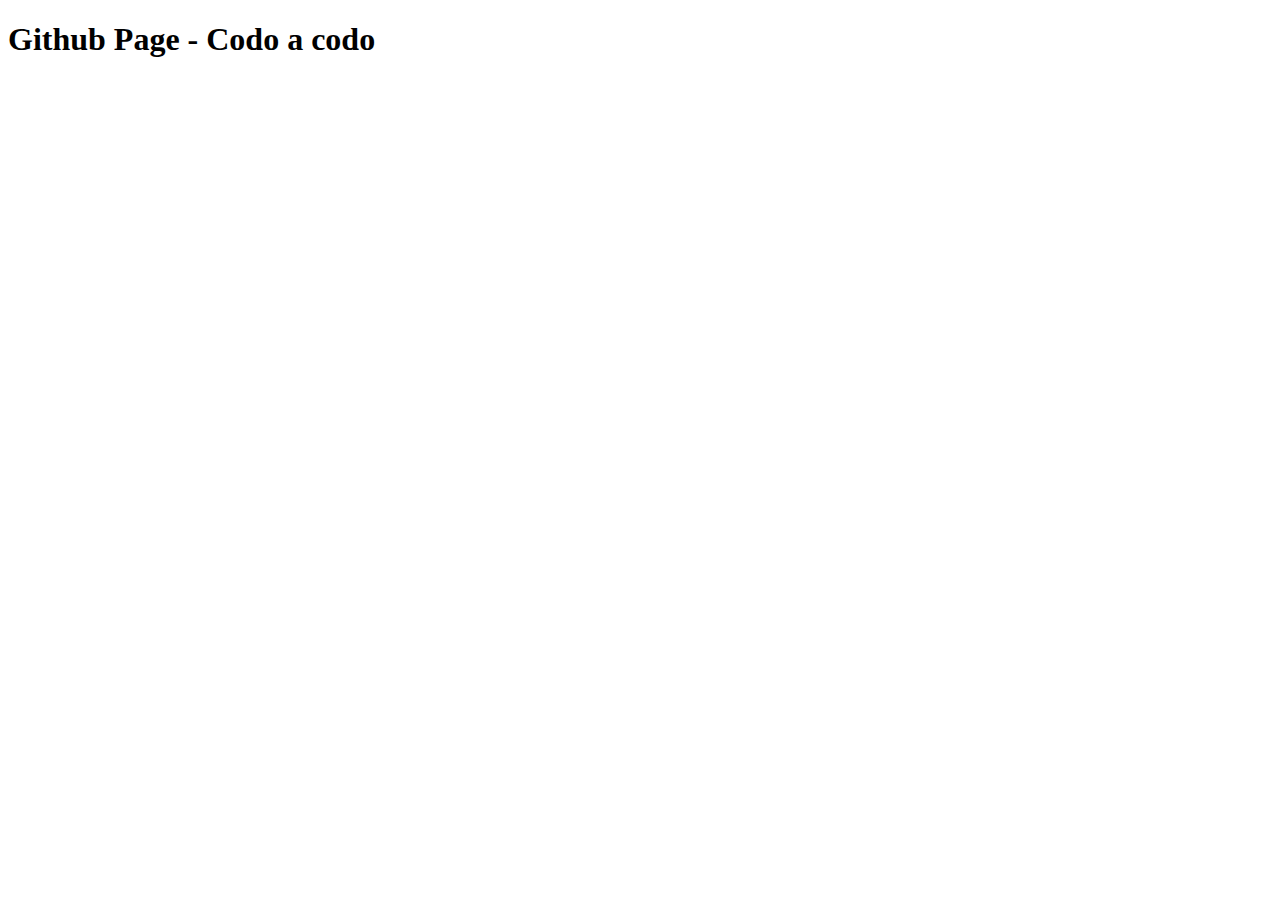
==== index.html @ 0249ead6 "add index.html to github page" ====
<!DOCTYPE html>
<html lang="en">
<head>
    <meta charset="UTF-8">
    <meta http-equiv="X-UA-Compatible" content="IE=edge">
    <meta name="viewport" content="width=device-width, initial-scale=1.0">
    <title>Clase8</title>
</head>
<body>
    <main>
        <section>
            <h1>
                Github Page - Codo a codo
            </h1>
        </section>
    </main>
</body>
</html>
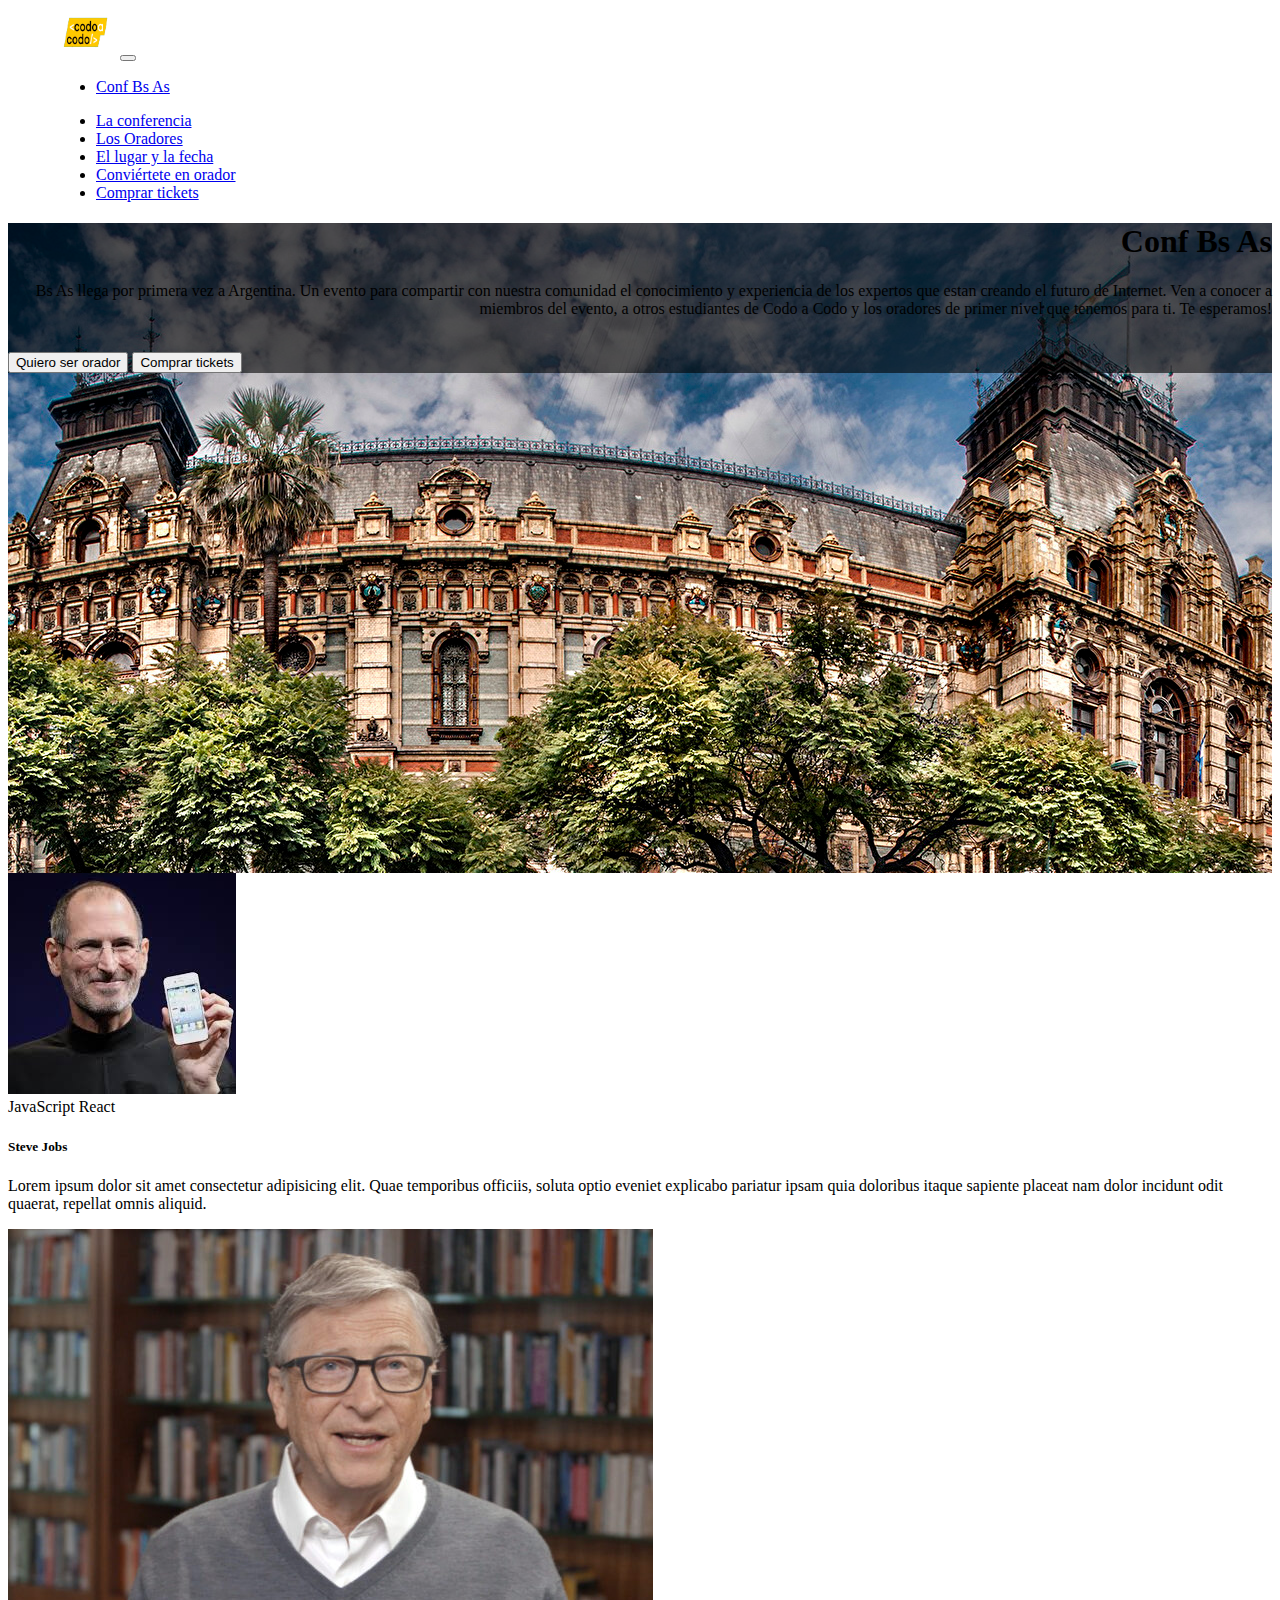
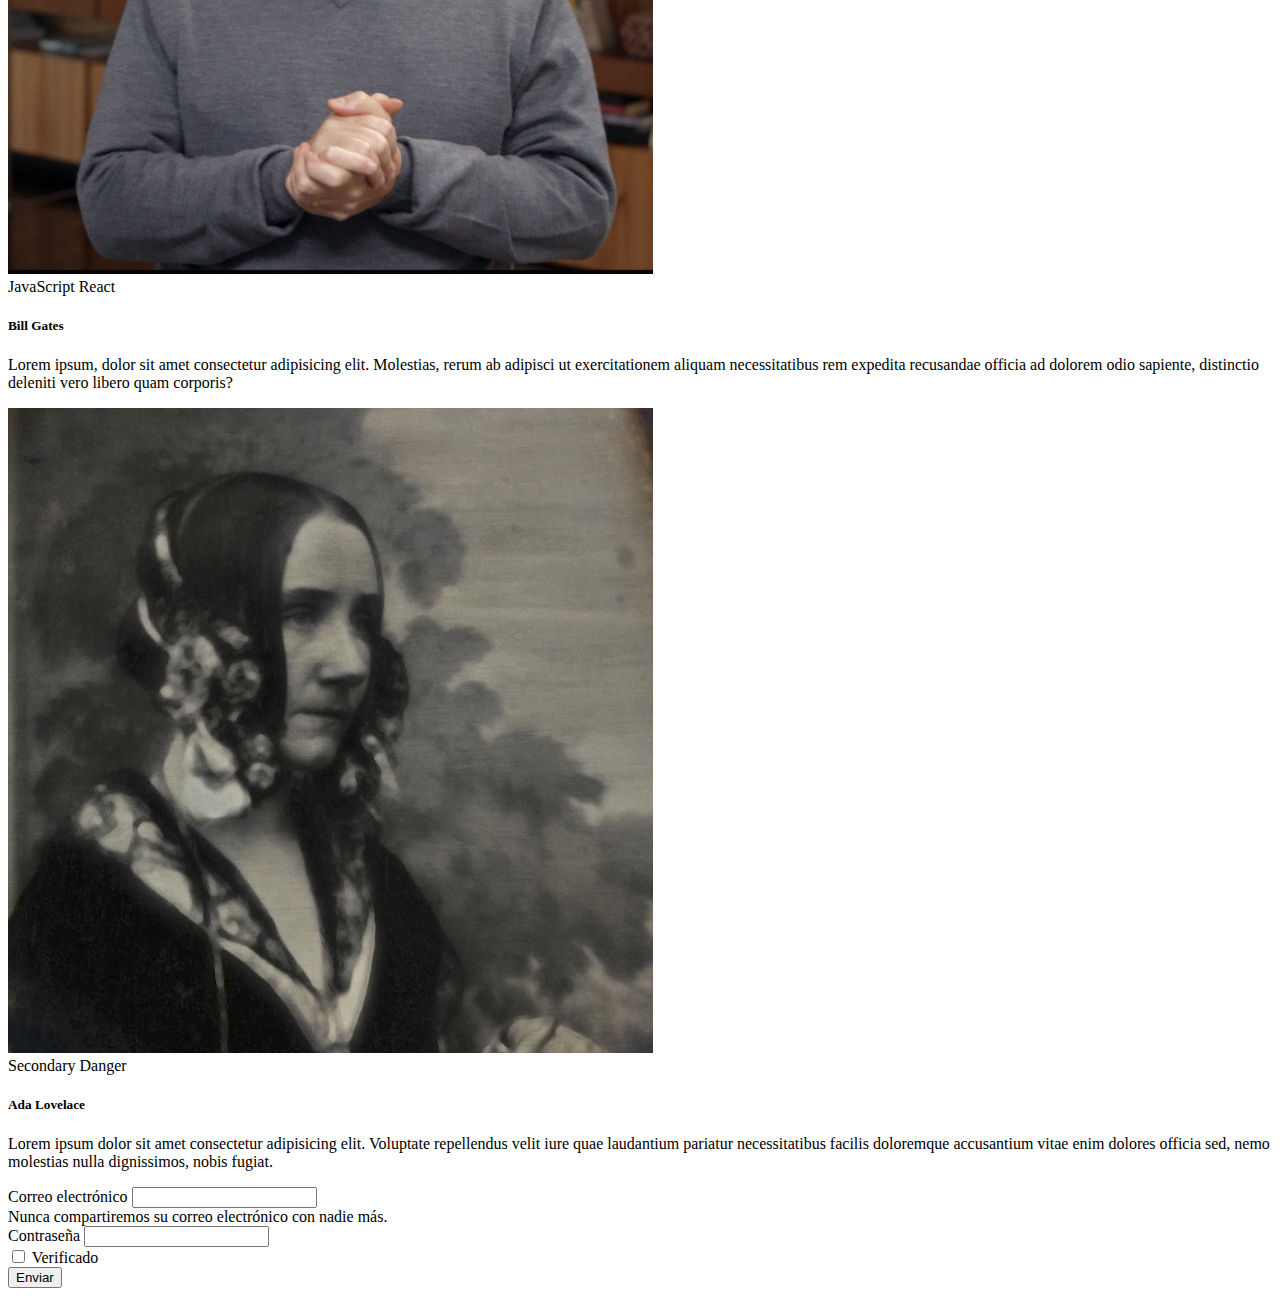
==== commit 284ebc44: "add tp integrador" ====
--- a/index.html
+++ b/index.html
@@ -4,15 +4,123 @@
     <meta charset="UTF-8">
     <meta http-equiv="X-UA-Compatible" content="IE=edge">
     <meta name="viewport" content="width=device-width, initial-scale=1.0">
-    <title>Clase8</title>
+    <title>Trabajo Practico Integrador</title>
+    <link href="https://cdn.jsdelivr.net/npm/bootstrap@5.0.2/dist/css/bootstrap.min.css" rel="stylesheet" integrity="sha384-EVSTQN3/azprG1Anm3QDgpJLIm9Nao0Yz1ztcQTwFspd3yD65VohhpuuCOmLASjC" crossorigin="anonymous">
+    <link rel="stylesheet" href="styles.css">
 </head>
 <body>
+    <header>
+        <nav class="navbar navbar-expand-lg navbar-light bg-light">
+            <div class="container-fluid">
+              <a class="navbar-brand" href="#"><img src="./codoacodo.png" alt="" width="60" height="50"></a>
+              <button class="navbar-toggler" type="button" data-bs-toggle="collapse" data-bs-target="#navbarSupportedContent" aria-controls="navbarSupportedContent" aria-expanded="false" aria-label="Toggle navigation">
+                <span class="navbar-toggler-icon"></span>
+              </button>
+              <div class="collapse navbar-collapse" id="navbarSupportedContent">
+                <ul class="navbar-nav me-auto mb-2 mb-lg-0">
+                    <li class="nav-item">
+                        <a class="nav-link" href="#">Conf Bs As</a>
+                      </li>                         
+                </ul> 
+                <ul class="navbar-nav ml-auto mb-2 mb-lg-0">
+                    <li class="nav-item">
+                        <a class="nav-link" href="#">La conferencia</a>
+                      </li>                
+                  <li class="nav-item">
+                    <a class="nav-link" href="#">Los Oradores</a>
+                  </li>                
+                  <li class="nav-item">
+                    <a class="nav-link" href="#">El lugar y la fecha</a>
+                  </li>    
+                  <li class="nav-item">
+                    <a class="nav-link" href="#">Conviértete en orador</a>
+                  </li> 
+                </li>    
+                <li class="nav-item">
+                  <a class="nav-link" href="#">Comprar tickets</a>
+                </li> 
+                </ul>                             
+              </div>
+            </div>
+          </nav>
+    </header>
     <main>
+        <section class="conteiner">
+        <div class="d-flex justify-content-center align-items-center" style="background-image: url(./ba1.jpg); width: 100%; height: 650px;">
+            <div class="mask" style="background-color: rgba(0,0,0,0.6);">
+        <div class="col-6">
+        </div>
+        <div class="col-6" style="text-align:right">
+            <h1 class="text-white mb-0">Conf Bs As</a></h1>
+            <p class="text-white mb-0">Bs As llega por primera vez a Argentina. Un evento para compartir con nuestra comunidad el conocimiento y experiencia de los expertos que estan creando el futuro de Internet. Ven a conocer a miembros del evento, a otros estudiantes de Codo a Codo y los oradores de primer nivel que tenemos para ti. Te esperamos!</p> 
+        </div>
+        <br>
+        <div class="buttons">
+            <button type="button" class="btn btn-outline-light btn-lg">Quiero ser orador</button>
+            <button type="button" class="btn btn-success btn-lg"><a id="tickets">Comprar tickets</a></button>
+        </div>
+      </section>
+        <section class="container">
+            <div class="row">
+                <div class="card-group container-fluid g-0">
+                    <div class="card"> 
+                        <div class="col-sm-4">                      
+                        <img src="./steve.jpg" class="card-img-top">
+                            <div class="card-body">
+                                <span class="badge bg-warning text-dark">JavaScript</span>
+                                <span class="badge bg-success">React</span>
+                                <h5 class="card-title">Steve Jobs</h5>
+                                <p class="card-text">Lorem ipsum dolor sit amet consectetur adipisicing elit. Quae temporibus officiis, soluta optio eveniet explicabo pariatur ipsam quia doloribus itaque sapiente placeat nam dolor incidunt odit quaerat, repellat omnis aliquid.</p>
+                                
+                            </div>
+                        </div> 
+                    </div>
+                           
+                    <div class="card">
+                        <div class="col-sm-4">
+                        <img src="./bill.jpg" class="card-img-top" alt="...">
+                            <div class="card-body">
+                                <span class="badge bg-warning text-dark">JavaScript</span>
+                                <span class="badge bg-success">React</span>
+                                <h5 class="card-title">Bill Gates</h5>
+                                <p class="card-text">Lorem ipsum, dolor sit amet consectetur adipisicing elit. Molestias, rerum ab adipisci ut exercitationem aliquam necessitatibus rem expedita recusandae officia ad dolorem odio sapiente, distinctio deleniti vero libero quam corporis?</p>
+                                
+                            </div>
+                        </div>
+                    </div>
+                    <div class="card">
+                        <div class="col-sm-4">
+                        <img src="./ada.jpeg" class="card-img-top" alt="...">
+                            <div class="card-body">
+                                <span class="badge bg-secondary">Secondary</span>
+                                <span class="badge bg-danger">Danger</span>
+                                <h5 class="card-title">Ada Lovelace</h5>
+                                <p class="card-text">Lorem ipsum dolor sit amet consectetur adipisicing elit. Voluptate repellendus velit iure quae laudantium pariatur necessitatibus facilis doloremque accusantium vitae enim dolores officia sed, nemo molestias nulla dignissimos, nobis fugiat.</p>
+                                
+                            </div>
+                        </div>
+                    </div>
+                </div>  
+        </section>
         <section>
-            <h1>
-                Github Page - Codo a codo
-            </h1>
+            <form>
+                <div class="container">
+                    <div class="mb-3">
+                    <label for="exampleInputEmail1" class="form-label">Correo electrónico</label>
+                    <input type="email" class="form-control" id="exampleInputEmail1" aria-describedby="emailHelp">
+                    <div id="emailHelp" class="form-text">Nunca compartiremos su correo electrónico con nadie más.</div>
+                    </div>
+                    <div class="mb-3">
+                    <label for="exampleInputPassword1" class="form-label">Contraseña</label>
+                    <input type="password" class="form-control" id="exampleInputPassword1">
+                    </div>
+                    <div class="mb-3 form-check">
+                    <input type="checkbox" class="form-check-input" id="exampleCheck1">
+                    <label class="form-check-label" for="exampleCheck1">Verificado</label>
+                    </div>
+                    <button type="submit" class="btn btn-primary">Enviar</button>
+                </div>
+            </form>
         </section>
-    </main>
 </body>
 </html>--- a/styles.css
+++ b/styles.css
@@ -0,0 +1,18 @@
+nav {
+    padding-left: 3rem;
+    padding-right: 3rem;
+}
+
+.row>* {
+    display: block;
+    padding-right: 0%;
+    padding-left: 0%;
+    width: 100%;    
+}
+
+.bg {
+    position: relative;
+    opacity: 1;
+    transition: 0.5s opacity;
+    ;
+}